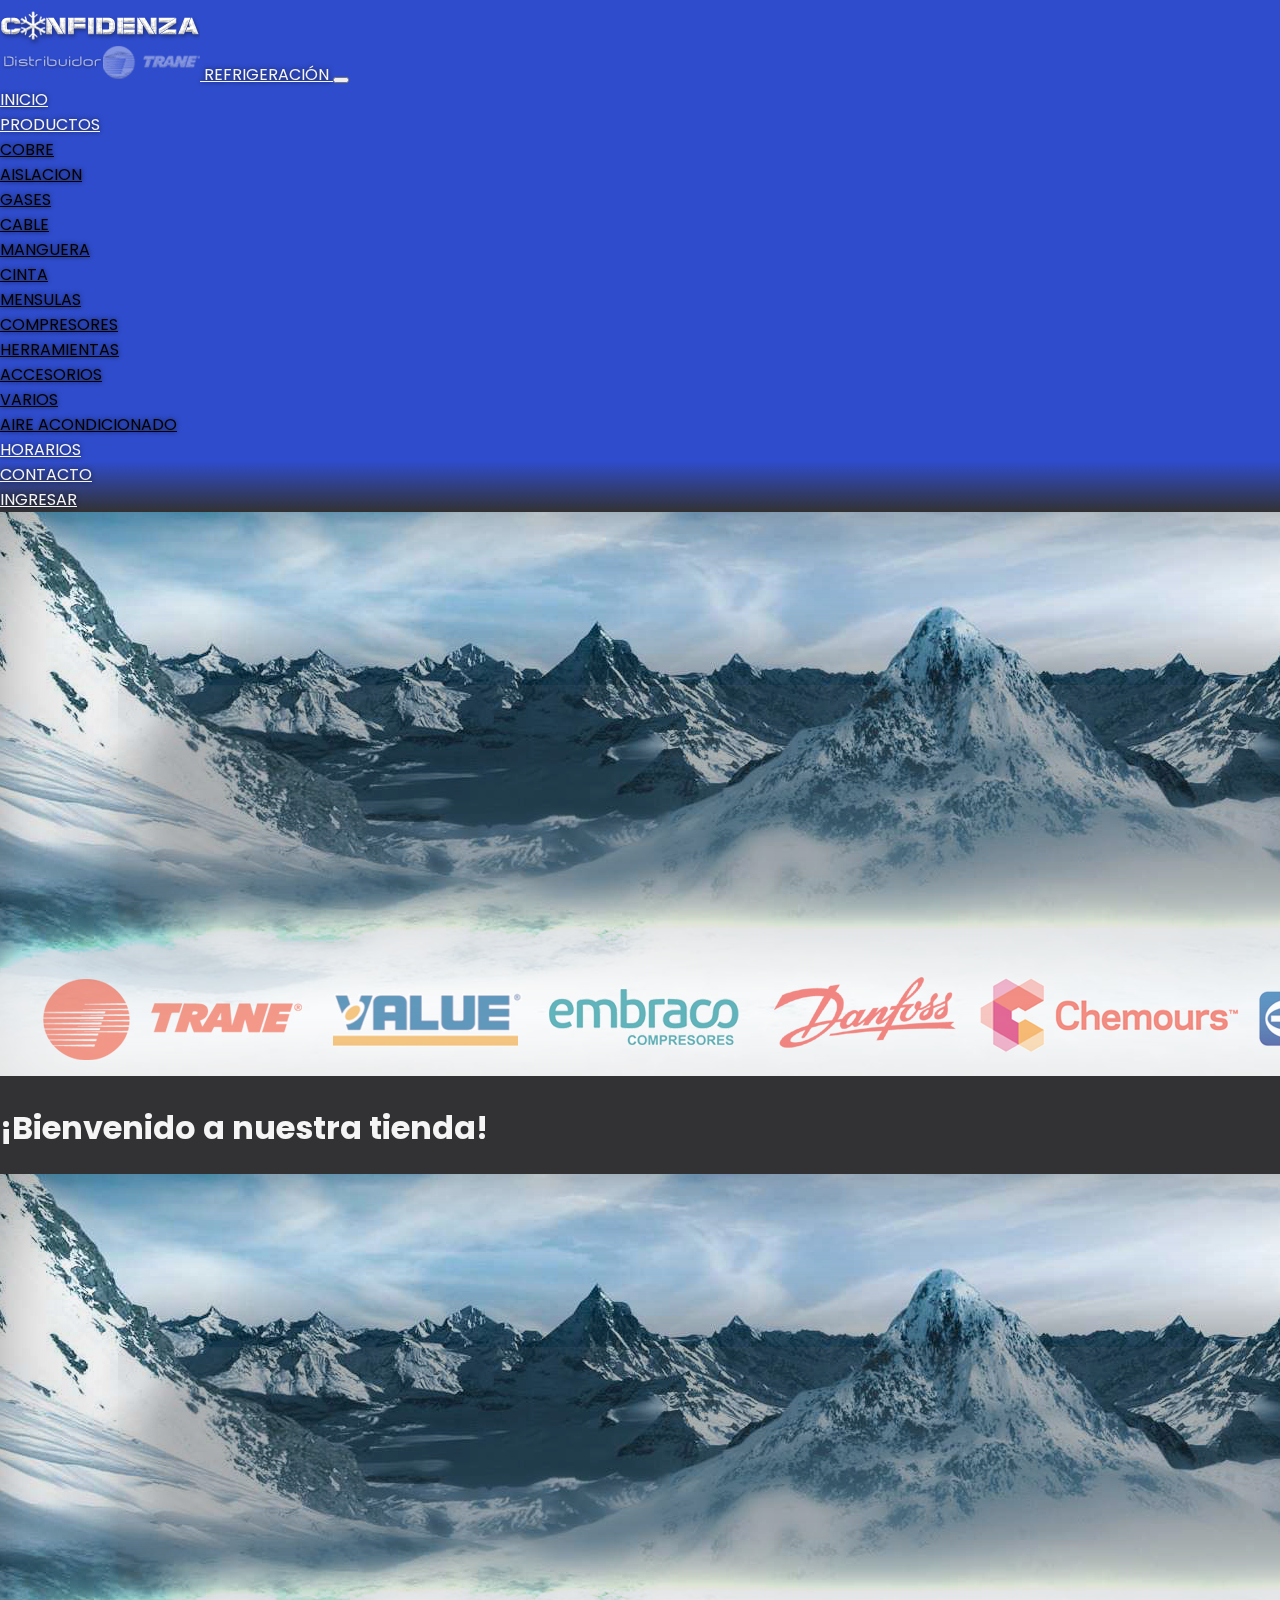
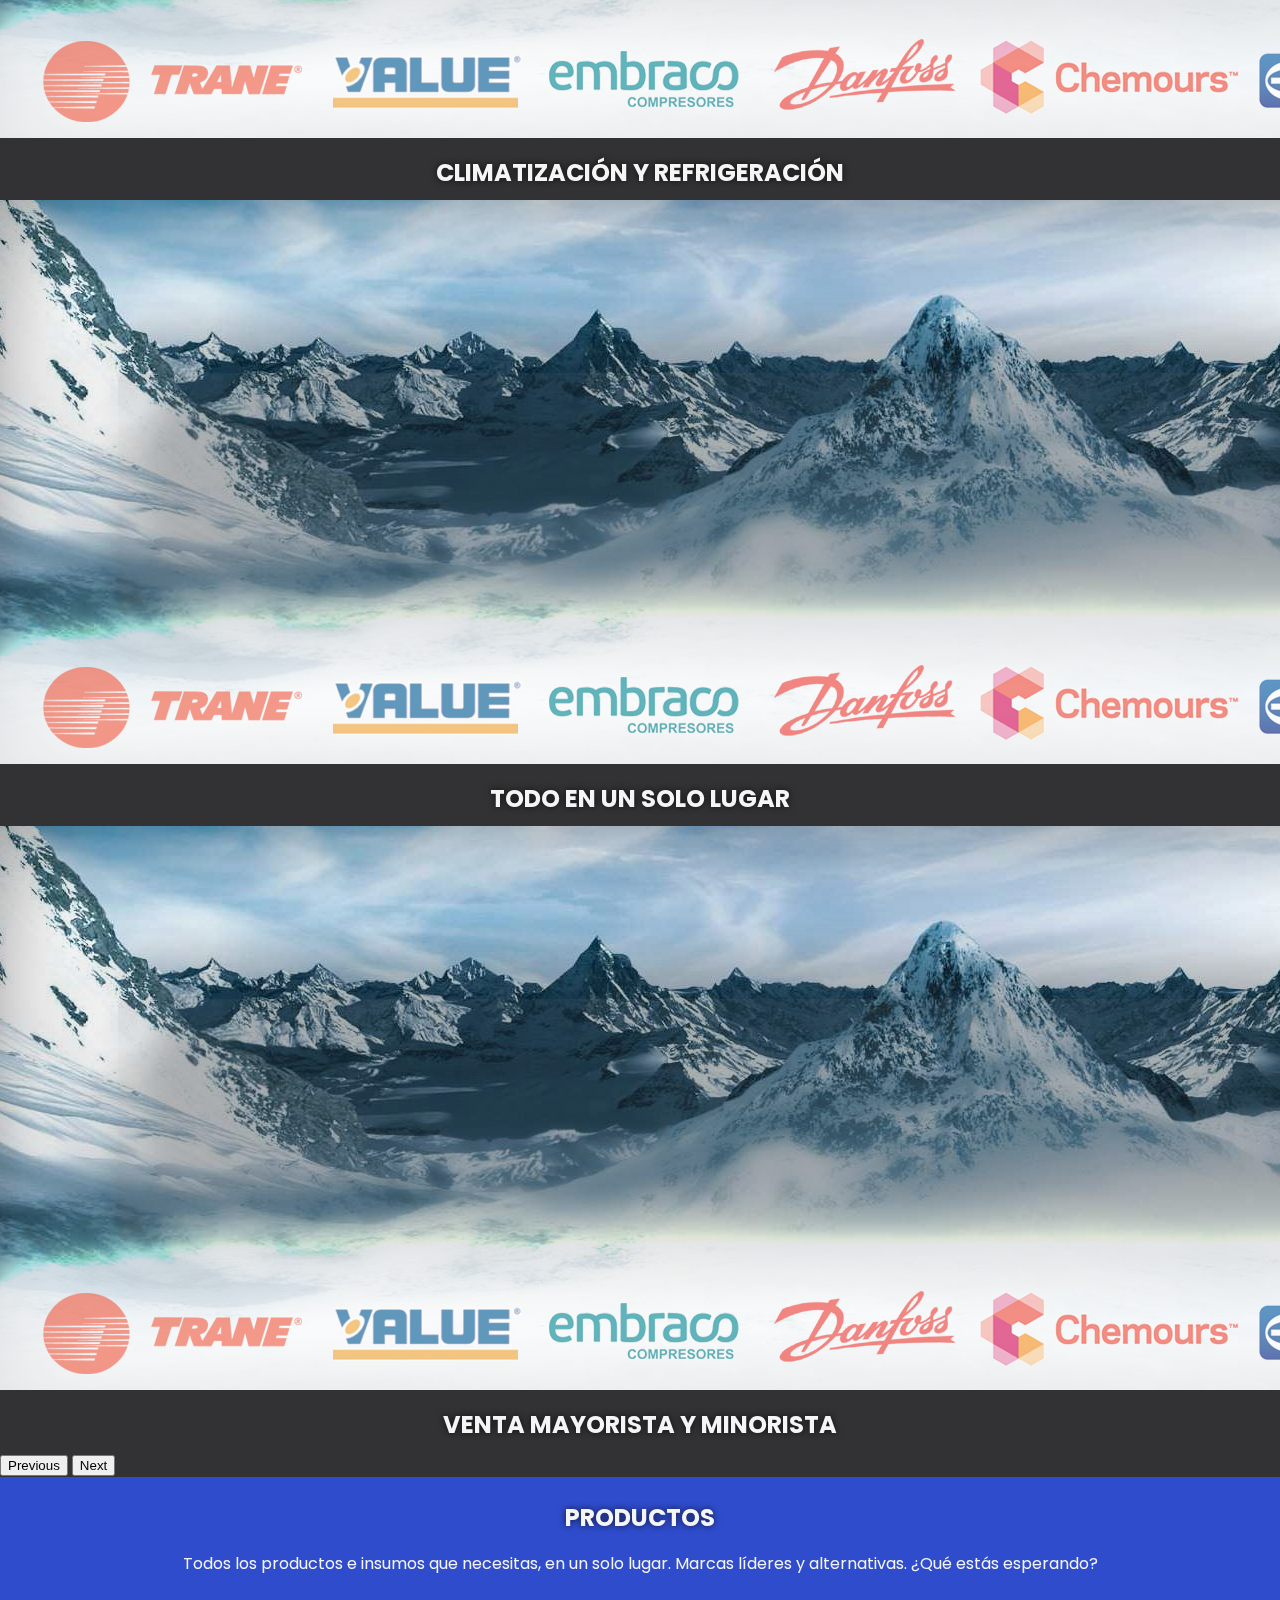
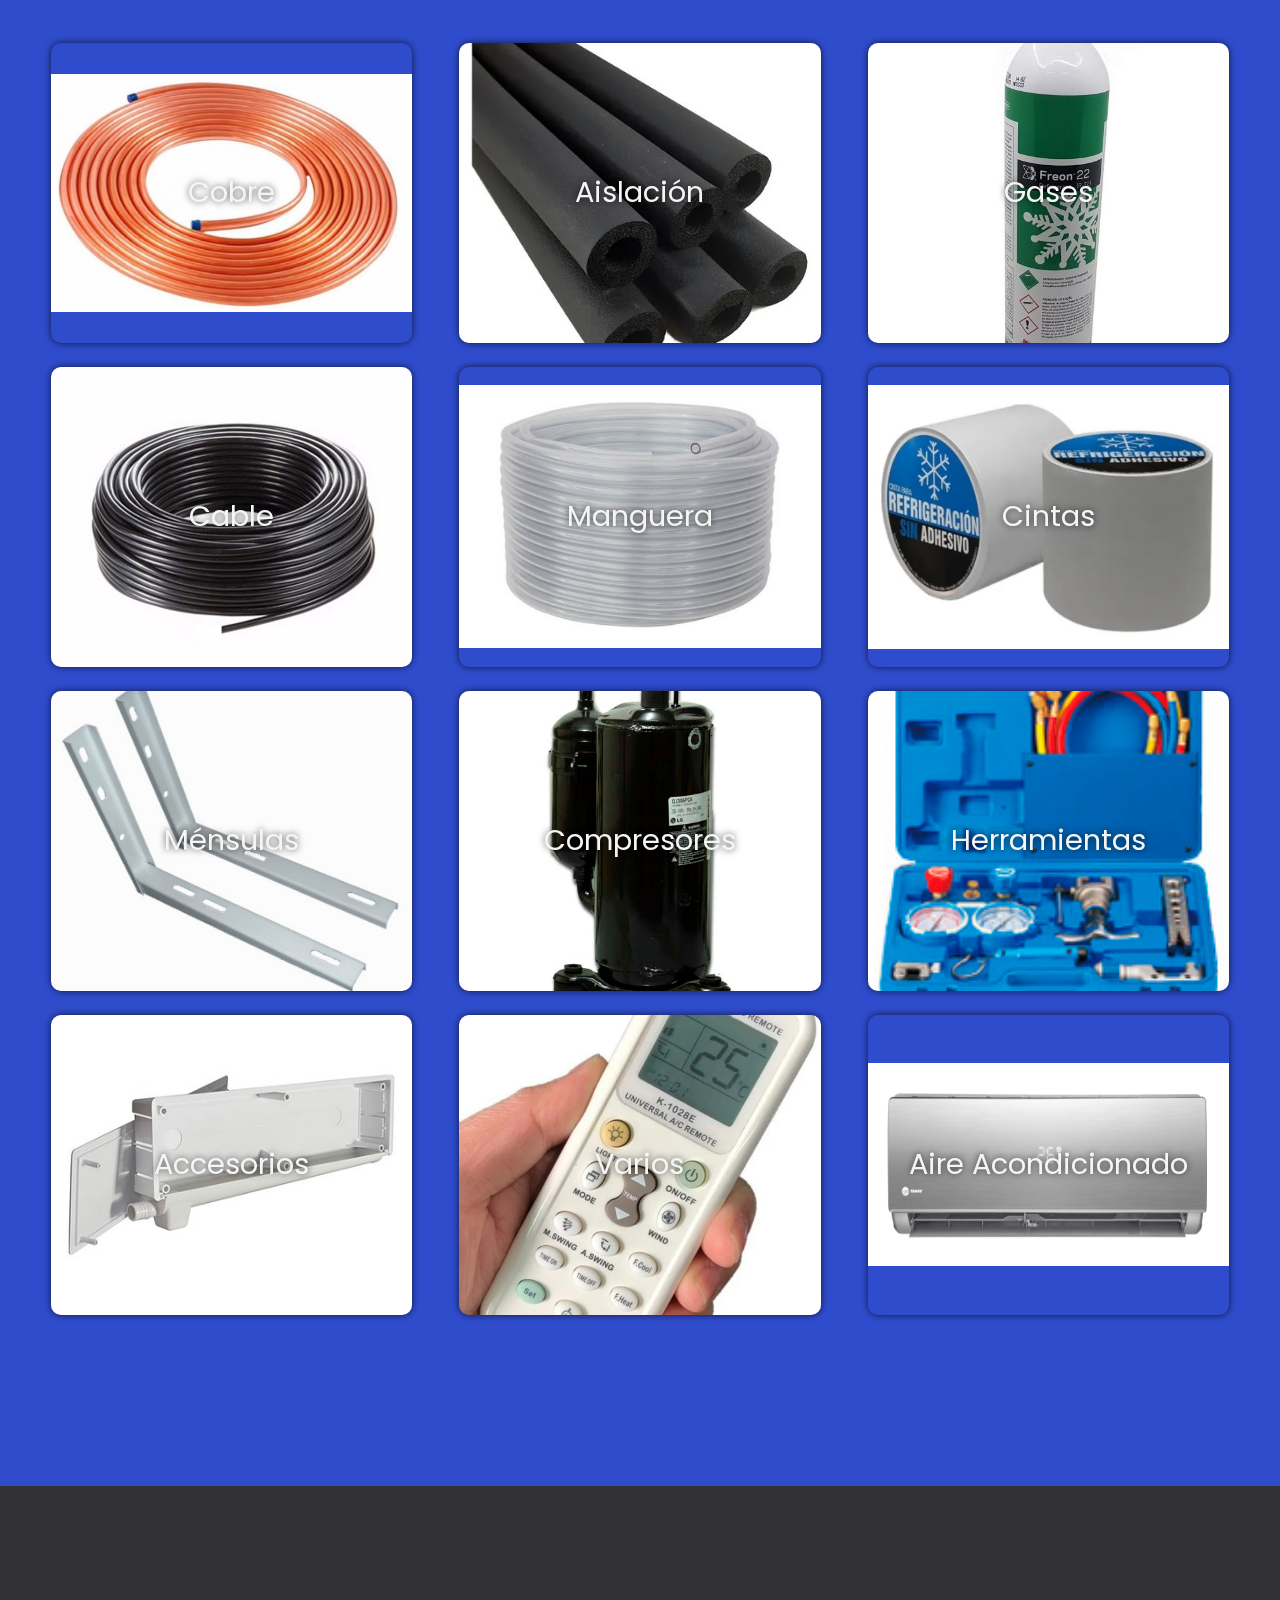
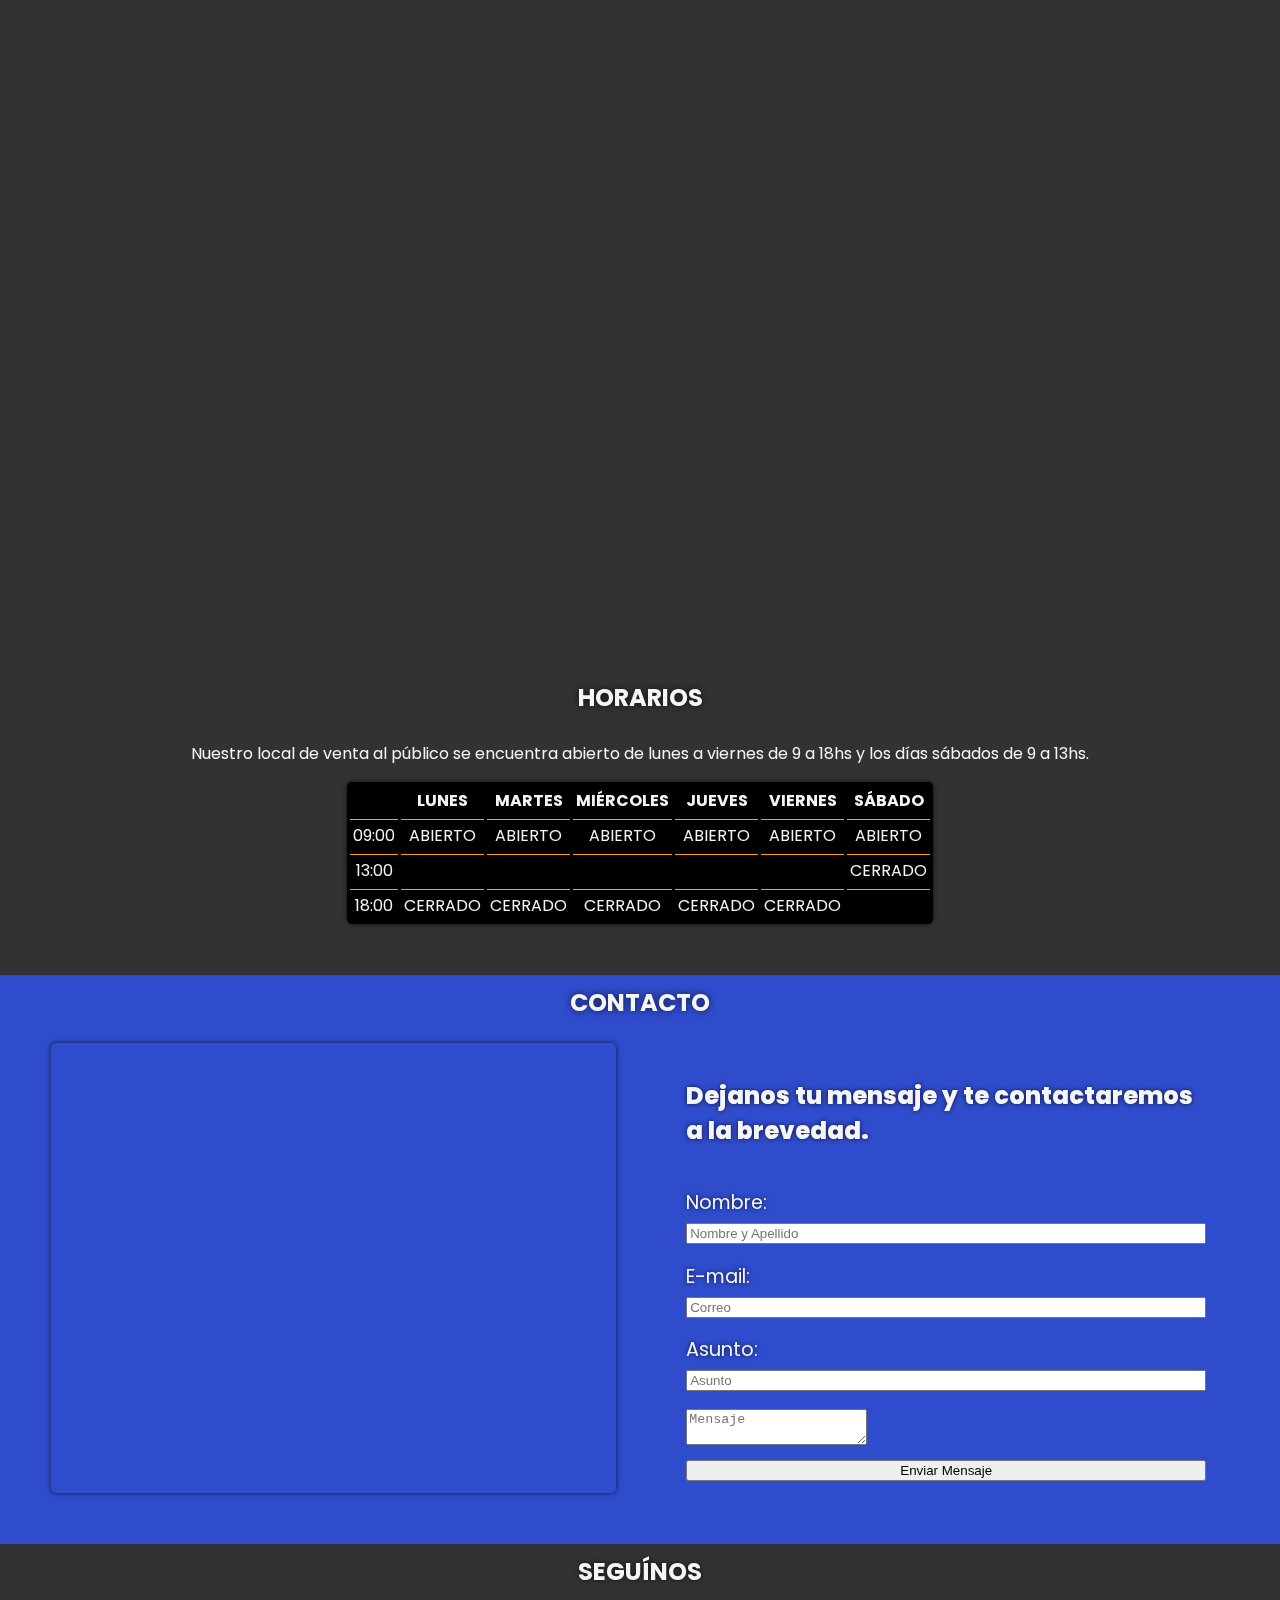
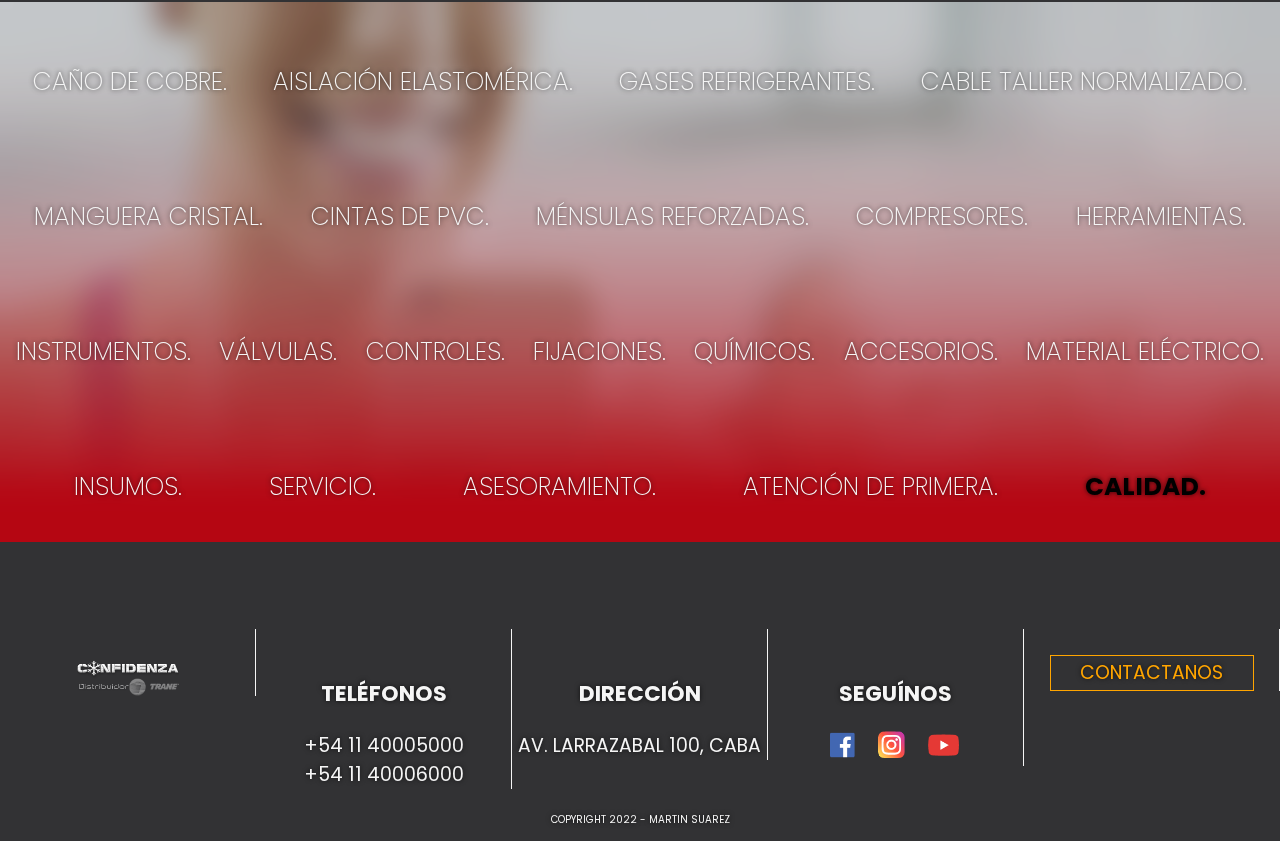
==== index.html @ 2b686ecb "Inicio de proyecto." ====
<!DOCTYPE html>
<html lang="es">
<head>
    <meta charset="UTF-8"/>
    <meta http-equiv="X-UA-Compatible" content="IE=edge"/>
    <meta name="viewport" content="width=device-width, initial-scale=1.0"/>
    <meta name="keywords" content="climatización, refrigeración, aire acondicionado, instalaciones, mantenimiento, venta de insumos, cobre"/>
    <meta name="description" content="Climatización y refrigeración. Todo en un solo lugar."/>
    <title>Confidenza SRL</title>
    <!--Link a Google Fonts-->
    <link rel="preconnect" href="https://fonts.googleapis.com">
    <link rel="preconnect" href="https://fonts.gstatic.com" crossorigin>
    <link href="https://fonts.googleapis.com/css2?family=Poppins:ital,wght@0,400;0,500;0,700;1,400;1,500;1,700&display=swap" rel="stylesheet">
    <!--Link de BootStrap-->
    <link href="https://cdn.jsdelivr.net/npm/bootstrap@5.2.0/dist/css/bootstrap.min.css" rel="stylesheet" integrity="sha384-gH2yIJqKdNHPEq0n4Mqa/HGKIhSkIHeL5AyhkYV8i59U5AR6csBvApHHNl/vI1Bx" crossorigin="anonymous">
    <!--Favicon-->
    <link rel="icon" href="assets/icons/favicon.ico">
    <!--Link de CSS-->
    <link rel="stylesheet" href="sass/style.css">
</head>
<body>
    <header class="header sticky-top">
        <nav class="navbar sticky-top navbar-expand-md">
            <div class="container-fluid">
                <a class="navbar-brand barra_logo" href="index.html">
                    <img src="assets/logo.png" alt="LogoConfidenza" title="Logo Confidenza" class="d-inline-block align-text-center"/> 
                    Refrigeración
                </a>
                <button class="navbar-toggler" type="button" data-bs-toggle="collapse" data-bs-target="#navbarSupportedContent" aria-controls="navbarSupportedContent" aria-expanded="false" aria-label="Toggle navigation">
                    <span class="navbar-toggler-icon"></span>
                </button>
                <div class="collapse navbar-collapse justify-content-end" id="navbarSupportedContent">
                    <ul class="navbar-nav">
                        <li class="nav-item">
                            <a class="nav-link" href="index.html">Inicio</a>
                        </li>
                        <li class="nav-item dropdown">
                            <a class="nav-link dropdown-toggle" href="#" role="button" data-bs-toggle="dropdown" aria-expanded="false">
                            Productos
                            </a>
                            <ul class="dropdown-menu">
                                <li><a class="dropdown-item anchor-link productos_menu" href="#productos__cobre">cobre</a></li>
                                <li><a class="dropdown-item anchor-link productos_menu" href="#productos__aislacion">aislacion</a></li>
                                <li><a class="dropdown-item anchor-link productos_menu" href="#productos__gases">gases</a></li>
                                <li><a class="dropdown-item anchor-link productos_menu" href="#productos__cable">cable</a></li>
                                <li><a class="dropdown-item anchor-link productos_menu" href="#productos__manguera">manguera</a></li>
                                <li><a class="dropdown-item anchor-link productos_menu" href="#productos__cinta">cinta</a></li>
                                <li><a class="dropdown-item anchor-link productos_menu" href="#productos__mensulas">mensulas</a></li>
                                <li><a class="dropdown-item anchor-link productos_menu" href="#productos__compresores">compresores</a></li>
                                <li><a class="dropdown-item anchor-link productos_menu" href="#productos__herramientas">herramientas</a></li>
                                <li><a class="dropdown-item anchor-link productos_menu" href="#productos__accesorios">accesorios</a></li>
                                <li><a class="dropdown-item anchor-link productos_menu" href="#productos__varios">varios</a></li>
                                <li><a class="dropdown-item anchor-link productos_menu" href="#productos__aireacondicionado">aire acondicionado</a></li>
                            </ul>
                        </li>
                        <li class="nav-item">
                            <a class="nav-link anchor-link" href="#horarios">Horarios</a>
                        </li>
                        <li class="nav-item">
                            <a class="nav-link anchor-link" href="#contacto">Contacto</a>
                        </li>
                        <li class="nav-item">
                            <a class="nav-link" href="ingresar.html">Ingresar</a>
                        </li>
                    </ul>
                </div>
            </div>
        </nav>
    </header>
    <main>
        <section class="slider">
            <div id="carouseltc" class="carousel slide" data-bs-ride="carousel" data-bs-interval="3000">
                <div class="carousel-inner">
                    <div class="carousel-item active">
                        <img src="assets/slider/slider1.png" class="d-block w-100" alt="Banner Marcas" title="Banner Marcas"/>
                        <div class="carousel-caption d-none d-md-block texto_slider">
                            <h1 class="fw-bolder text-uppercase">¡Bienvenido a nuestra tienda!</h1>
                        </div>
                    </div>
                    <div class="carousel-item">
                        <img src="assets/slider/slider2.png" class="d-block w-100" alt="Banner Marcas" title="Banner Marcas"/>
                        <div class="carousel-caption d-none d-md-block texto_slider">
                            <h2 class="fw-bolder text-uppercase">Climatización y Refrigeración</h2>
                        </div>
                    </div>
                    <div class="carousel-item">
                        <img src="assets/slider/slider3.png" class="d-block w-100" alt="Banner Marcas" title="Banner Marcas"/>
                        <div class="carousel-caption d-none d-md-block texto_slider">
                            <h2 class="fw-bolder text-uppercase">Todo en un solo lugar</h2>
                        </div>
                    </div>
                    <div class="carousel-item">
                        <img src="assets/slider/slider4.png" class="d-block w-100" alt="Banner Marcas" title="Banner Marcas"/>
                        <div class="carousel-caption d-none d-md-block texto_slider">
                            <h2 class="fw-bolder text-uppercase">Venta mayorista y minorista</h2>
                        </div>
                    </div>
                </div>
                <button class="carousel-control-prev" type="button" data-bs-target="#carouseltc" data-bs-slide="prev">
                    <span class="carousel-control-prev-icon" aria-hidden="true"></span>
                    <span class="visually-hidden">Previous</span>
                </button>
                <button class="carousel-control-next" type="button" data-bs-target="#carouseltc" data-bs-slide="next">
                    <span class="carousel-control-next-icon" aria-hidden="true"></span>
                    <span class="visually-hidden">Next</span>
                </button>
            </div>
        </section>
        <section id="productos" class="productos">
            <h2>Productos</h2>
            <p>Todos los productos e insumos que necesitas, en un solo lugar. Marcas líderes y alternativas. ¿Qué estás esperando?</p>
            <div class="productos__grid">
                <div id="productos__cobre" class="productos__cobre"><a href="error404.html"><span>Cobre</span></a></div>
                <div id="productos__aislacion" class="productos__aislacion"><a href="error404.html"><span>Aislación</span></a></div>
                <div id="productos__gases" class="productos__gases"><a href="error404.html"><span>Gases</span></a></div>
                <div id="productos__cable" class="productos__cable"><a href="error404.html"><span>Cable</span></a></div>
                <div id="productos__manguera" class="productos__manguera"><a href="error404.html"><span>Manguera</span></a></div>
                <div id="productos__cinta" class="productos__cinta"><a href="error404.html"><span>Cintas</span></a></div>
                <div id="productos__mensulas" class="productos__mensulas"><a href="error404.html"><span>Ménsulas</span></a></div>
                <div id="productos__compresores" class="productos__compresores"><a href="error404.html"><span>Compresores</span></a></div>
                <div id="productos__herramientas" class="productos__herramientas"><a href="error404.html"><span>Herramientas</span></a></div>
                <div id="productos__accesorios" class="productos__accesorios"><a href="error404.html"><span>Accesorios</span></a></div>
                <div id="productos__varios" class="productos__varios"><a href="error404.html"><span>Varios</span></a></div>
                <div id="productos__aireacondicionado" class="productos__aireacondicionado"><a href="error404.html"><span>Aire Acondicionado</span></a></div>
            </div>            
        </section>
        <section class="video">
            <div class="video__container">
                <iframe class="video__iframe" src="https://www.youtube.com/embed/yWMQRifpT9c" title="YouTube video player" frameborder="0" allow="accelerometer; autoplay; clipboard-write; encrypted-media; gyroscope; picture-in-picture; muted" allowfullscreen></iframe>
            </div>
        </section>
        <section id="horarios" class="horarios">
            <h2>Horarios</h2>
            <p>Nuestro local de venta al público se encuentra abierto de lunes a viernes de 9 a 18hs y los días sábados de 9 a 13hs.</p>
            <div class="table-responsive">
                <table class="table tabla table-dark table-hover" cellpadding="3" cellspacing="3">
                    <tr>
                        <th></th>
                        <th>Lunes</th>
                        <th>Martes</th>
                        <th>Miércoles</th>
                        <th>Jueves</th>
                        <th>Viernes</th>
                        <th>Sábado</th>
                    </tr>
                    <tr>
                        <td>09:00</td>
                        <td>abierto</td>
                        <td>abierto</td>
                        <td>abierto</td>
                        <td>abierto</td>
                        <td>abierto</td>
                        <td>abierto</td>
                    </tr>
                    <tr>
                        <td>13:00</td>
                        <td></td>
                        <td></td>
                        <td></td>
                        <td></td>
                        <td></td>
                        <td>cerrado</td>
                    </tr>
                    <tr>
                        <td>18:00</td>
                        <td>cerrado</td>
                        <td>cerrado</td>
                        <td>cerrado</td>
                        <td>cerrado</td>
                        <td>cerrado</td>
                        <td></td>
                    </tr>            
                </table>
            </div>
        </section>
        <section id="contacto" class="contacto">
            <h2 class="contacto__h2">Contacto</h2>
            <div class="contacto__grid">
                <div class="map__container">
                    <iframe class="map__iframe" src="https://www.google.com/maps/embed?pb=!1m18!1m12!1m3!1d2760.288862993387!2d-58.51729145700539!3d-34.64068023205634!2m3!1f0!2f0!3f0!3m2!1i1024!2i768!4f13.1!3m3!1m2!1s0x95bcc84eb3ba8753%3A0xf9afe94f8456e8a3!2sAv.%20Larraz%C3%A1bal%20100%2C%20C1408HEN%20CABA!5e0!3m2!1ses!2sar!4v1657219678007!5m2!1ses!2sar" style="border:0;" allowfullscreen="" loading="lazy" referrerpolicy="no-referrer-when-downgrade"></iframe>
                </div>
                <div class="form">
                    <form action="thank_you.html" target="_blank">
                        <p>Dejanos tu mensaje y te contactaremos a la brevedad.</p>
                        <div>
                            <label>
                                Nombre:
                                <input type="text" class="form-control" placeholder="Nombre y Apellido" name="nombre"/>
                            </label>
                        </div>
                        <div>
                            <label>
                                E-mail:
                                <input type="email" class="form-control" placeholder="Correo" name="email" required/>
                            </label>
                        </div>
                        <div>
                            <label>
                                Asunto:
                                <input type="text" class="form-control" placeholder="Asunto" name="asunto"/>
                            </label>
                        </div>
                        <div>
                            <textarea class="form-control" placeholder="Mensaje" name="mensaje" required></textarea>
                        </div>
                        <div>
                            <input type="submit" class="form-control" value="Enviar Mensaje"/> 
                        </div>
                    </form>
                </div>
            </div>
        </section>
        <section class="motivacion">
            <h2>Seguínos</h2>
            <div class="cont_motivacion">
                <div class="frases">
                    <p>Caño de Cobre.</p>
                    <p>Aislación elastomérica.</p>
                    <p>Gases Refrigerantes.</p>
                    <p>Cable taller normalizado.</p>
                    <p>Manguera cristal.</p>
                    <p>Cintas de PVC.</p>
                    <p>Ménsulas reforzadas.</p>
                    <p>Compresores.</p>
                    <p>Herramientas.</p>
                    <p>Instrumentos.</p>
                    <p>Válvulas.</p>
                    <p>Controles.</p>
                    <p>Fijaciones.</p>
                    <p>Químicos.</p>
                    <p>Accesorios.</p>
                    <p>Material eléctrico.</p>
                    <p>Insumos.</p>
                    <p>Servicio.</p>
                    <p>Asesoramiento.</p>
                    <p>Atención de primera.</p>
                    <p class="calidad">Calidad.</p>
                </div>
                <div>
                    <img src="assets/redes.png" alt="Redes" title="Banner Redes"/>
                </div>
            </div>
        </section>
    </main>
    <footer class="footer">
        <div class="footer__items">
            <div class="footer__logo">
                <img src="assets/logo.png" alt="TeraClub" title="TeraClub"/>
            </div>
            <div>
                <h3>Teléfonos</h3>
                <a href="tel:1140005000">+54 11 40005000</a>
                <a href="tel:1140006000">+54 11 40006000</a>
            </div>    
            <div>
                <h3>Dirección</h3>
                <p>Av. Larrazabal 100, CABA
                </p>
            </div>    
            <div>
                <h3>Seguínos</h3>
                <ul>
                    <li><a href="https://facebook.com" target="_blank"><img src="assets/redes/facebook.png" alt="Facebook" title="Facebook"/></a></li>
                    <li><a href="https://instagram.com" target="_blank"><img src="assets/redes/instagram.png" alt="Instagram" title="Instagram"/></a></li>
                    <li><a href="https://youtube.com" target="_blank"><img src="assets/redes/youtube.png" alt="YouTube" title="Youtube"/></a></li>
                </ul>
            </div>
            <div>
                <a class="socio" href="#contacto">CONTACTANOS</a>
            </div>
        </div>
        <small> Copyright 2022 - Martin Suarez</small>
    </footer>
    <!-- JavaScript Bundle with Popper -->
    <script src="https://cdn.jsdelivr.net/npm/bootstrap@5.2.0/dist/js/bootstrap.bundle.min.js" integrity="sha384-A3rJD856KowSb7dwlZdYEkO39Gagi7vIsF0jrRAoQmDKKtQBHUuLZ9AsSv4jD4Xa" crossorigin="anonymous"></script>
    <script src="scripts/navbar-collapse.js"></script>
    <script src="scripts/main.js"></script>
</body>
</html>
---- sass/style.css ----
html {
  padding: 0;
  margin: 0; }

body {
  padding: 0;
  margin: 0;
  font-family: "Poppins", sans-serif;
  background-color: #323234;
  color: whitesmoke; }

* {
  box-sizing: border-box; }

ul {
  margin: 0;
  padding: 0;
  list-style: none; }

h2 {
  text-transform: uppercase;
  text-align: center;
  margin: 10px auto;
  padding: 20px auto;
  text-shadow: 0 0 7px rgba(0, 0, 0, 0.7); }

::-webkit-scrollbar {
  background-color: lightgrey;
  border-radius: 10px;
  box-shadow: 0 0 5px rgba(0, 0, 0, 0.7); }

::-webkit-scrollbar-thumb {
  background-color: #787878;
  border-radius: 10px;
  box-shadow: 0 0 5px rgba(0, 0, 0, 0.7); }

.header__logo {
  width: 100px;
  display: flex;
  justify-content: center; }
  .header__logo img {
    width: 100%;
    margin: auto; }

.header h1 {
  text-transform: uppercase;
  text-align: center;
  display: flex;
  font-size: xx-large;
  padding: 0 5px;
  margin: 0 1px; }

.navbar {
  background-image: linear-gradient(to bottom, #2f4ccc 90%, transparent 100%);
  text-decoration: none;
  text-transform: uppercase;
  font-size: medium;
  transition-property: color;
  transition-duration: 0.5s;
  transition-timing-function: ease-in-out;
  transition-delay: 0s;
  text-shadow: 0 0 5px rgba(0, 0, 0, 0.7); }
  .navbar div li a {
    color: whitesmoke; }
    .navbar div li a:hover {
      color: orange;
      text-decoration: underline;
      text-transform: uppercase;
      font-size: medium; }

.productos_menu {
  color: black !important; }

.barra_logo {
  color: whitesmoke; }

.texto_slider {
  bottom: 45%; }

.productos {
  background-color: #2f4ccc;
  padding-top: 1%;
  padding-bottom: 40%;
  width: 100%;
  margin-bottom: 5%; }
  .productos p {
    text-align: center; }
  @media (min-width: 481px) {
    .productos {
      padding-bottom: 15%; } }
  @media (min-width: 768px) {
    .productos {
      padding-bottom: 5; } }

.productos__grid {
  width: 100%;
  margin: auto;
  padding: 4%;
  display: grid;
  grid-row-gap: 1%;
  grid-column-gap: 4%;
  grid-template-columns: 1fr;
  grid-template-rows: repeat(12, 100px);
  grid-template-areas: "cobre" "aislacion" "gases" "cable" "manguera" "cinta" "mensulas" "compresores" "herramientas" "accesorios" "varios" "aireacondicionado"; }
  .productos__grid > div {
    display: flex;
    justify-content: center;
    align-items: inherit; }
  .productos__grid a {
    color: whitesmoke;
    font-size: 1.8em;
    text-decoration: none;
    width: 100%;
    display: flex;
    justify-content: center;
    align-items: center;
    background-repeat: no-repeat;
    background-size: cover;
    background-position: center;
    border-radius: 10px;
    box-shadow: 0 0 7px rgba(0, 0, 0, 0.7); }
    .productos__grid a:hover {
      opacity: 0.5;
      transform: scale(1.1); }
    .productos__grid a span {
      text-shadow: 0 0 7px rgba(0, 0, 0, 0.7); }
      .productos__grid a span:hover {
        transform: scale(1.3); }
  @media (min-width: 481px) {
    .productos__grid {
      grid-template-columns: 1fr 1fr;
      grid-template-rows: repeat(6, 300px);
      grid-template-areas: "cobre aislacion" "gases cable" "manguera cinta" "mensulas compresores" "herramientas accesorios" "varios aireacondicionado"; } }
  @media (min-width: 768px) {
    .productos__grid {
      grid-row-gap: 2%;
      grid-template-columns: 1fr 1fr 1fr;
      grid-template-rows: repeat(4, 300px);
      grid-template-areas: "cobre aislacion gases" "cable manguera cinta" "mensulas compresores herramientas" "accesorios varios aireacondicionado"; } }

.productos__cobre {
  grid-area: cobre; }
  .productos__cobre a {
    background-image: url("../assets/productos/01-cobre.jpg");
    background-size: 100% auto; }

.productos__aislacion {
  grid-area: aislacion; }
  .productos__aislacion a {
    background-image: url("../assets/productos/02-aislacion.jpg");
    background-size: 100% auto; }

.productos__gases {
  grid-area: gases; }
  .productos__gases a {
    background-image: url("../assets/productos/03-gases.jpg");
    background-size: 100% auto; }

.productos__cable {
  grid-area: cable; }
  .productos__cable a {
    background-image: url("../assets/productos/04-cable.jpg");
    background-size: 100% auto; }

.productos__manguera {
  grid-area: manguera; }
  .productos__manguera a {
    background-image: url("../assets/productos/05-manguera.jpg");
    background-size: 100% auto; }

.productos__cinta {
  grid-area: cinta; }
  .productos__cinta a {
    background-image: url("../assets/productos/06-cinta.jpg");
    background-size: 100% auto; }

.productos__mensulas {
  grid-area: mensulas; }
  .productos__mensulas a {
    background-image: url("../assets/productos/07-mensulas.jpg");
    background-size: 100% auto; }

.productos__compresores {
  grid-area: compresores; }
  .productos__compresores a {
    background-image: url("../assets/productos/08-compresores.jpg");
    background-size: 100% auto; }

.productos__herramientas {
  grid-area: herramientas; }
  .productos__herramientas a {
    background-image: url("../assets/productos/09-herramientas.jpg");
    background-size: 100% auto; }

.productos__accesorios {
  grid-area: accesorios; }
  .productos__accesorios a {
    background-image: url("../assets/productos/10-accesorios.jpg");
    background-size: 100% auto; }

.productos__varios {
  grid-area: varios; }
  .productos__varios a {
    background-image: url("../assets/productos/11-varios.jpg");
    background-size: 100% auto; }

.productos__aireacondicionado {
  grid-area: aireacondicionado; }
  .productos__aireacondicionado a {
    background-image: url("../assets/productos/12-aireacondicionado.jpg");
    background-size: 100% auto; }

.video__container {
  position: relative;
  overflow: hidden;
  padding-top: 56.25%; }

.video__iframe {
  position: absolute;
  top: 0;
  left: 0;
  width: 100%;
  height: 100%;
  border: 0; }

.horarios {
  display: flex;
  flex-flow: column nowrap;
  justify-content: center;
  align-content: space-around; }
  .horarios p {
    text-align: center;
    text-transform: none; }
  .horarios div {
    display: flex;
    justify-content: flex-start;
    align-content: center;
    padding-bottom: 4%; }
  .horarios .tabla {
    background-color: black;
    text-transform: uppercase;
    text-align: center;
    margin: auto;
    max-width: 75%;
    box-shadow: 0 0 5px rgba(0, 0, 0, 0.7);
    border-radius: 5px; }

.tabla tr td {
  border-top: 1px;
  border-color: orange;
  border-style: solid;
  border-left: none;
  border-right: none;
  border-bottom: none; }

.contacto__grid {
  width: 100%;
  margin: auto;
  padding: 1% 4% 4% 4%;
  background-color: #2f4ccc;
  display: grid;
  grid-row-gap: 1%;
  grid-column-gap: 4%;
  grid-template-columns: 1fr 1fr;
  grid-template-rows: 1fr 1fr;
  grid-template-areas: "mapa mapa" "formulario formulario"; }
  @media (min-width: 768px) {
    .contacto__grid {
      grid-row-gap: 4%;
      grid-template-areas: "mapa formulario" "mapa formulario"; } }

.map__container {
  grid-area: mapa;
  position: relative;
  overflow: hidden;
  padding-top: 75%;
  box-shadow: 0 0 5px rgba(0, 0, 0, 0.7);
  border-radius: 5px; }

.form {
  grid-area: formulario;
  display: flex;
  padding: 2% 4%;
  justify-content: center;
  align-items: center;
  flex-direction: column;
  text-shadow: 0 0 5px rgba(0, 0, 0, 0.7); }
  .form label {
    width: 100%; }
  .form div {
    display: flex;
    flex-direction: row;
    flex-wrap: nowrap;
    justify-content: flex-start;
    align-items: center;
    align-content: space-around;
    padding-top: 3%;
    font-size: larger; }
  .form input {
    display: inline-block;
    width: 100%; }
  .form p {
    font-weight: 800;
    font-size: x-large; }

.contacto {
  background-color: #2f4ccc;
  display: flex;
  justify-content: space-evenly;
  flex-direction: column;
  flex-wrap: nowrap; }

.map__iframe {
  position: absolute;
  top: 0;
  left: 0;
  width: 100%;
  height: 100%;
  border: 0; }

.motivacion {
  background-color: #323234;
  margin: auto;
  position: relative; }
  .motivacion h2 {
    z-index: 1;
    position: inherit;
    margin-bottom: 1%;
    text-shadow: 0 0 5px rgba(0, 0, 0, 0.7); }

.cont_motivacion {
  position: relative;
  overflow: hidden;
  padding-top: 56.25%; }
  .cont_motivacion div img {
    position: absolute;
    top: 0;
    left: 0;
    width: 100%;
    height: 75%;
    border: 0; }

.frases {
  text-transform: uppercase;
  position: absolute;
  top: 0;
  left: 0;
  font-size: calc(0.5rem + 1vw);
  font-weight: 200;
  backdrop-filter: blur(14px) brightness(80%);
  display: flex;
  flex-direction: row;
  flex-wrap: wrap;
  justify-content: space-evenly;
  align-items: center;
  height: 75%;
  text-shadow: 0 0 5px rgba(0, 0, 0, 0.7);
  z-index: 1; }
  .frases p {
    padding: 0 1%;
    margin-bottom: 0rem; }
  .frases .calidad {
    color: black;
    font-weight: bold; }
  @media (min-width: 481px) {
    .frases {
      font-size: calc(0.65rem + 1vw); } }
  @media (min-width: 768px) {
    .frases {
      font-size: calc(0.75rem + 1vw); } }

.footer {
  background-color: #323234;
  text-transform: uppercase;
  display: flex;
  flex-flow: column nowrap;
  font-size: 12px;
  align-items: center;
  position: relative;
  bottom: 0;
  margin-top: -8%;
  text-shadow: 0 0 5px rgba(0, 0, 0, 0.7); }
  .footer h3 {
    font-size: calc(0.75em + 1vw); }
  .footer small {
    display: flex;
    margin: 1% 1%; }

.footer__items {
  display: flex;
  flex-flow: column nowrap;
  justify-content: space-around;
  align-items: flex-start;
  width: 100%;
  flex: auto;
  margin: 5px auto;
  text-align: center;
  text-shadow: 0 0 5px rgba(0, 0, 0, 0.7); }
  .footer__items div {
    width: 100%;
    display: flex;
    flex-flow: column nowrap;
    justify-content: center;
    align-content: center;
    border-top: 1px solid whitesmoke;
    flex: auto;
    margin: 5px auto;
    text-align: center;
    padding-top: 2%; }
    .footer__items div ul li img {
      width: 55%; }
  .footer__items ul {
    display: flex;
    flex-flow: row nowrap;
    justify-content: center;
    align-items: center; }
  .footer__items a {
    color: whitesmoke;
    text-decoration: none;
    font-size: calc(0.5em + 1vw);
    margin: auto; }
  .footer__items p {
    color: whitesmoke;
    text-decoration: none;
    font-size: calc(0.5em + 1vw);
    margin: auto; }
  .footer__items .socio {
    border: 1px solid orange;
    padding: 1% 1%;
    margin: 0 10%;
    color: orange; }
  @media (min-width: 481px) {
    .footer__items {
      flex-flow: row nowrap; }
      .footer__items div {
        border-top: none;
        border-right: 1px solid whitesmoke; } }

.footer__logo img {
  width: 30%;
  margin: auto; }

@media (min-width: 481px) {
  .footer__logo img {
    width: 40%; } }

.portal {
  display: flex;
  flex-flow: column nowrap;
  justify-content: space-evenly;
  align-content: flex-start;
  text-shadow: 0 0 5px rgba(0, 0, 0, 0.7); }
  .portal .bienvenido {
    padding: 3%;
    text-transform: uppercase;
    border: 1px solid orange;
    border-radius: 5px; }
  .portal .row {
    margin-top: 1%;
    padding-top: 1%; }
  .portal .ingreso__form {
    margin-top: 2%; }
  .portal h2 {
    text-decoration: underline;
    margin: 0 0 5% 0;
    padding: 2% 0;
    display: flex;
    flex-wrap: wrap;
    justify-content: center; }
  @media (min-width: 481px) {
    .portal {
      margin: auto;
      width: 100%; } }
  @media (min-width: 768px) {
    .portal {
      margin: auto;
      width: 100%;
      font-size: larger; } }

.portal__items {
  grid-area: items;
  display: flex;
  flex-flow: column nowrap;
  justify-content: flex-start;
  align-content: flex-start;
  flex: 1; }

.ingreso__items ul li {
  display: flex;
  font-style: italic;
  font-size: large;
  padding-left: 2%;
  justify-content: flex-start; }

.ingreso__items h3 {
  font-size: x-large; }

.ingreso__form input {
  display: flex;
  color: whitesmoke;
  font-size: medium;
  font-family: "Poppins", sans-serif;
  font-weight: inherit;
  text-transform: inherit;
  background-color: orange; }

.thank_you,
.error {
  padding-left: 2%; }

/*# sourceMappingURL=style.css.map */
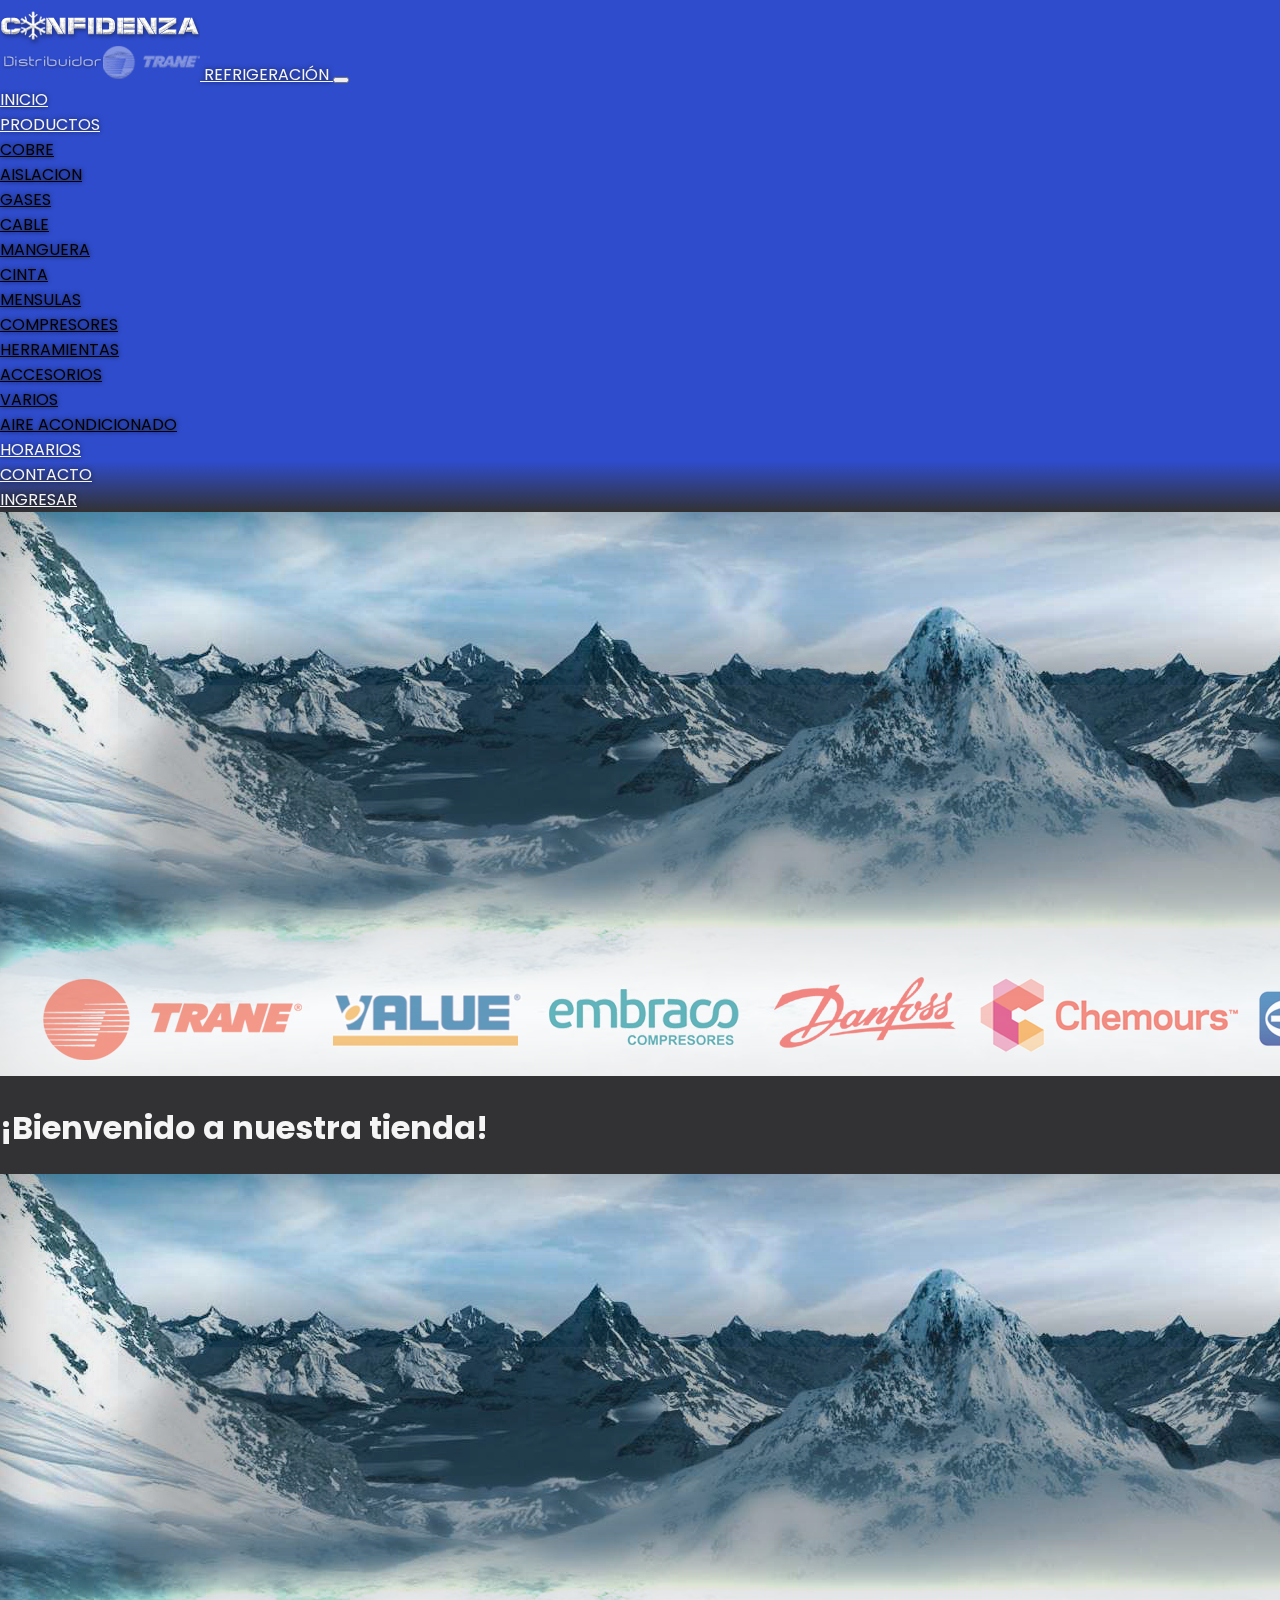
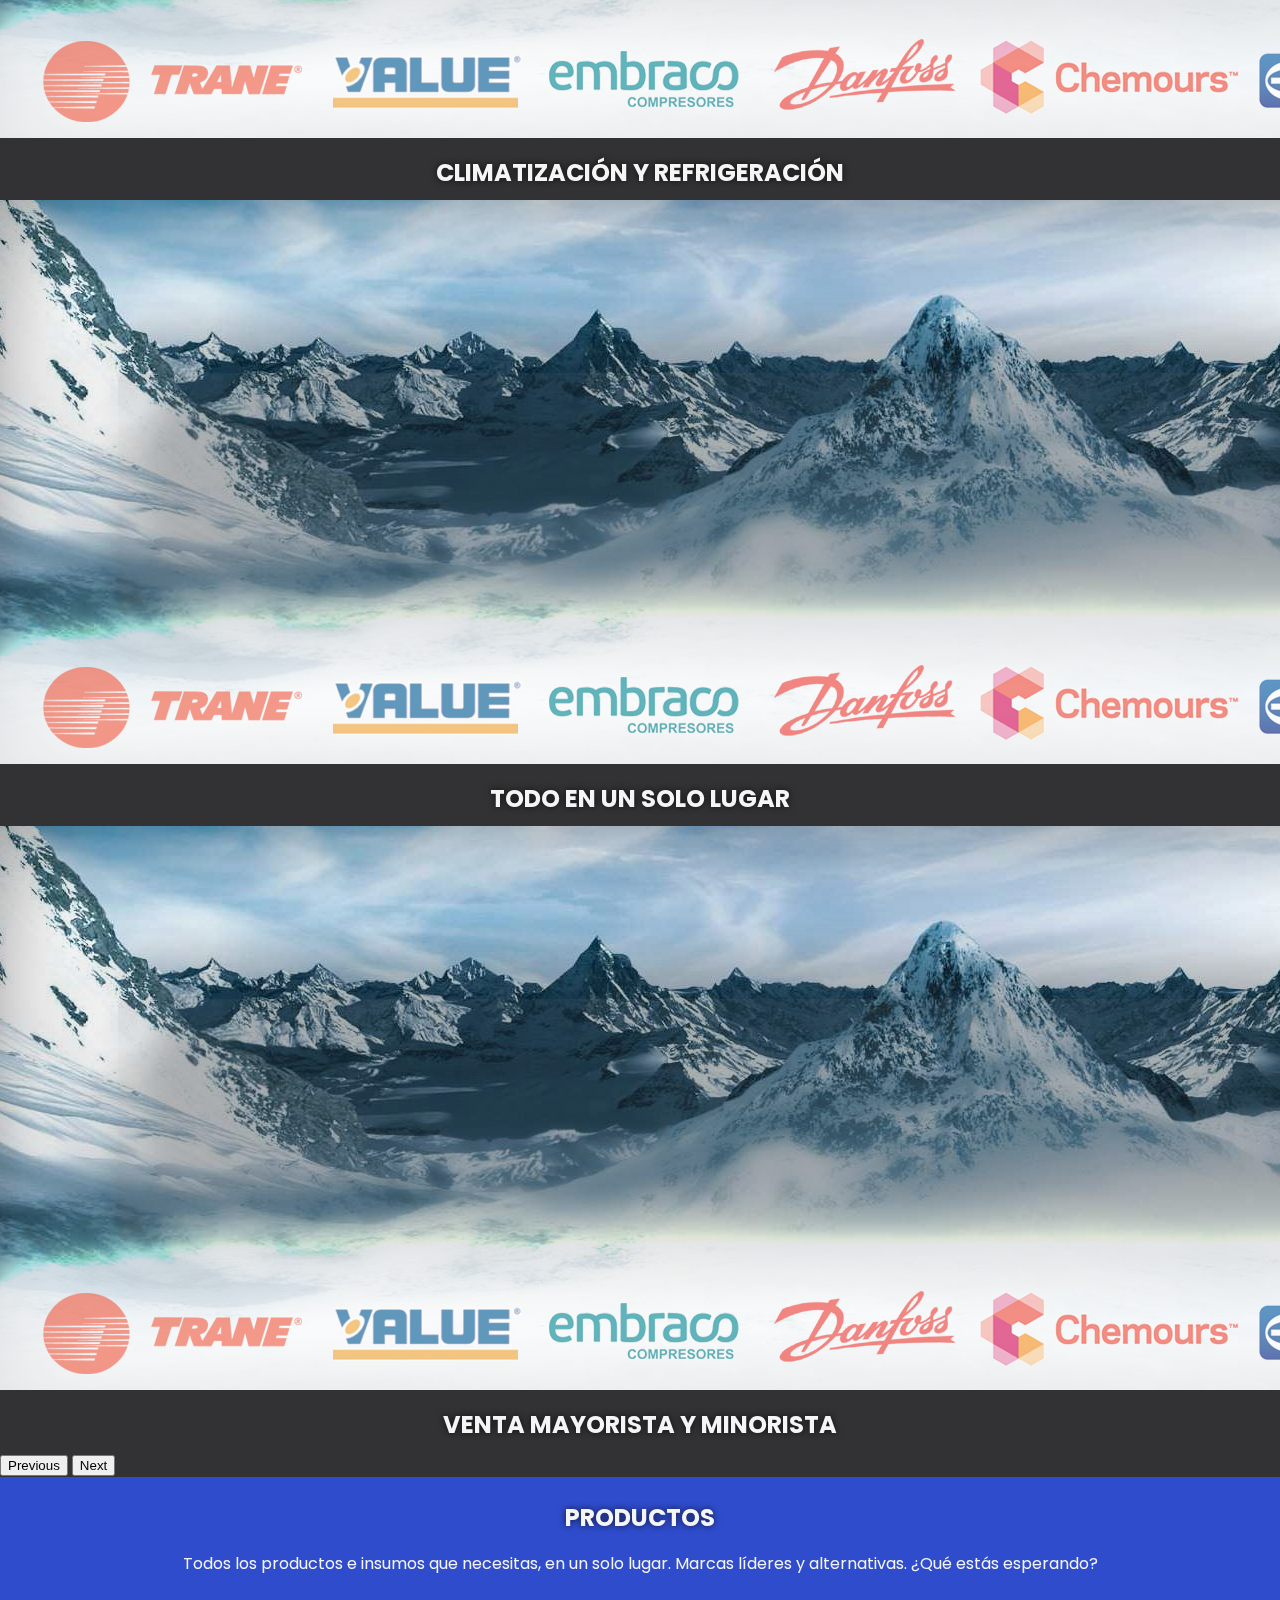
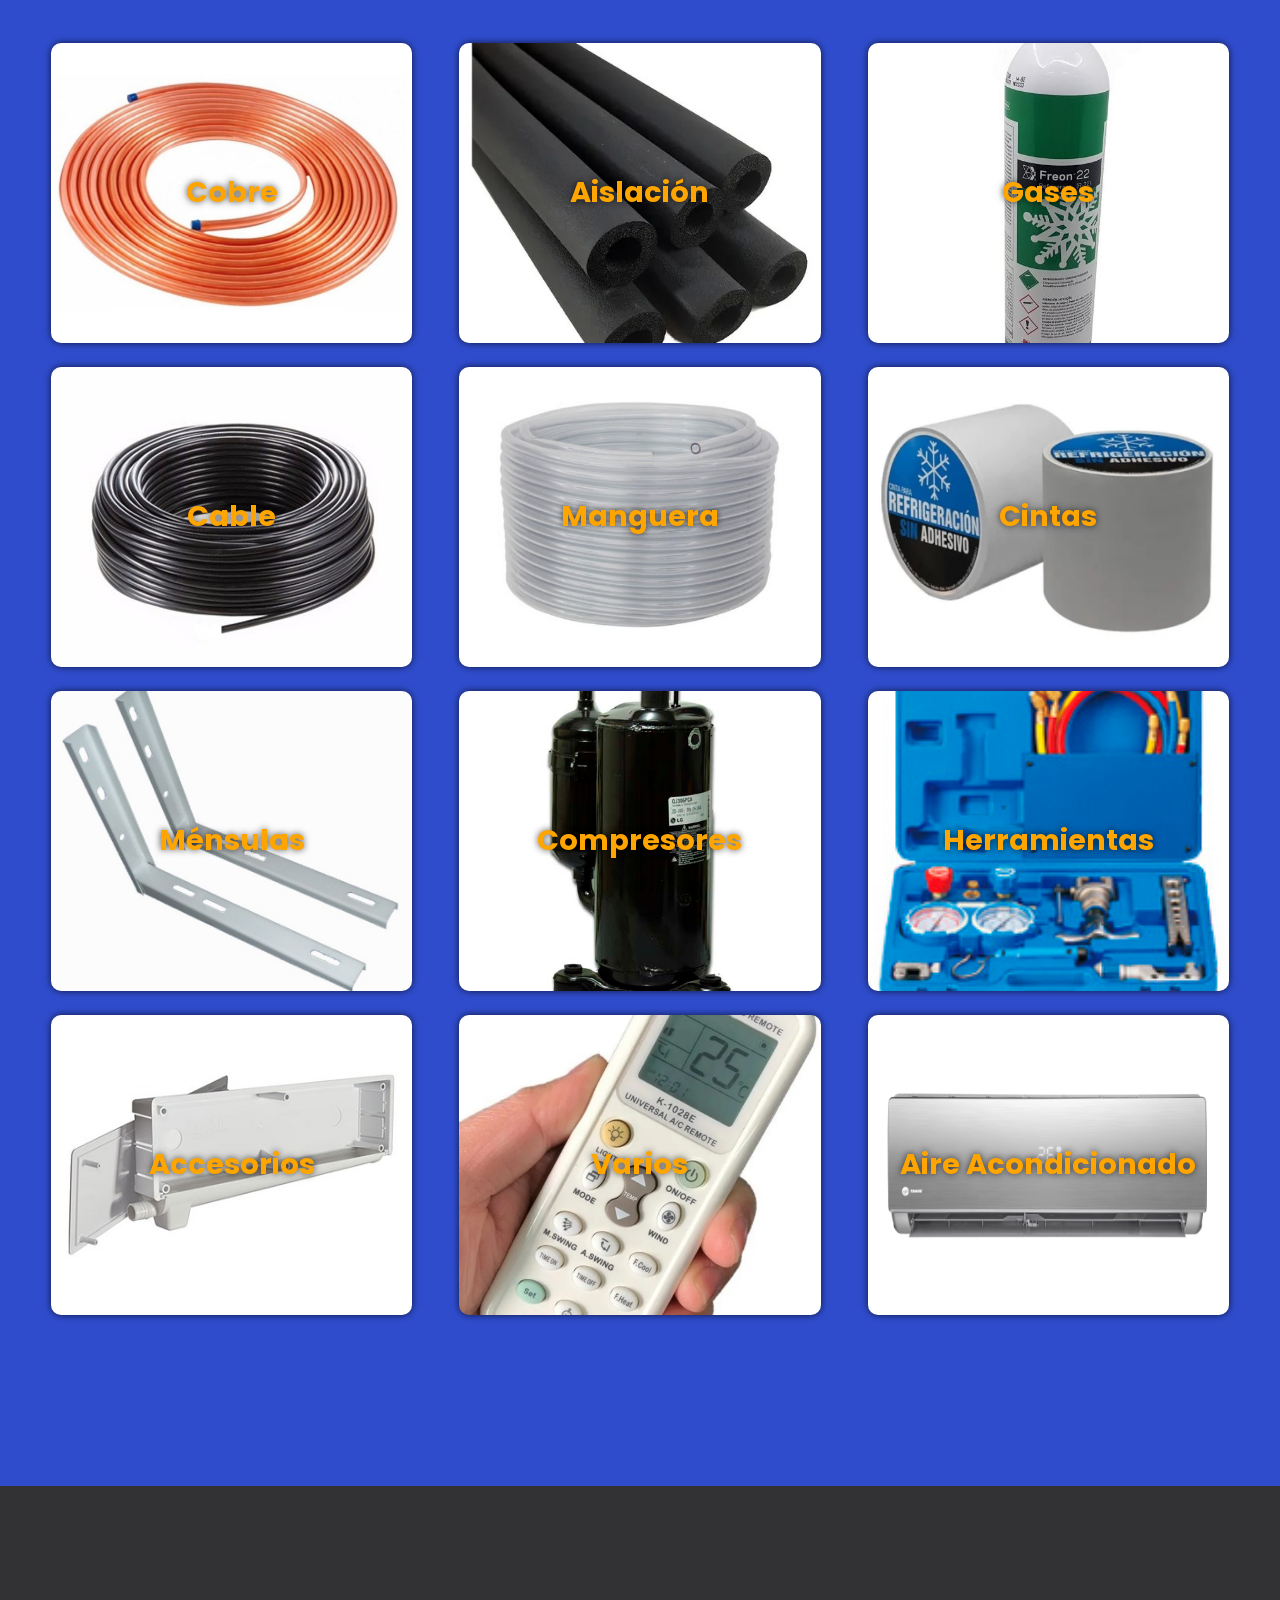
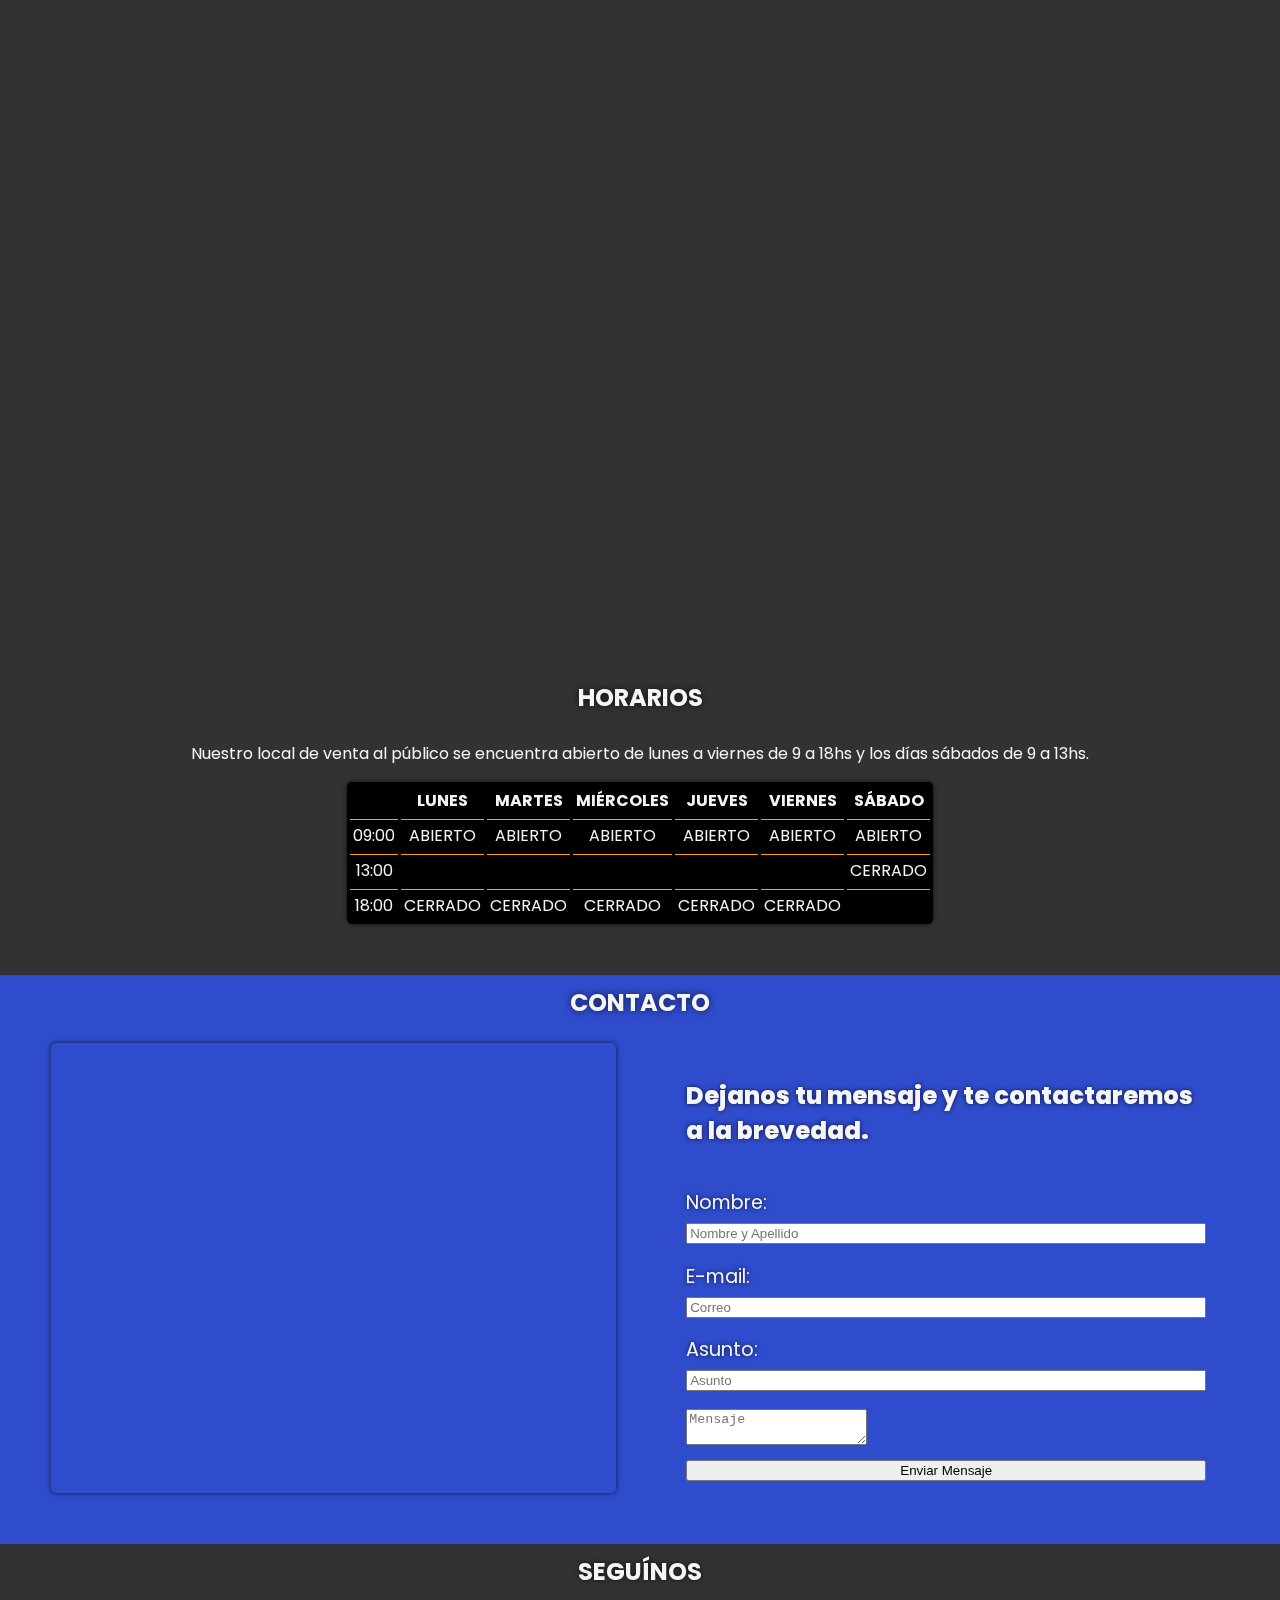
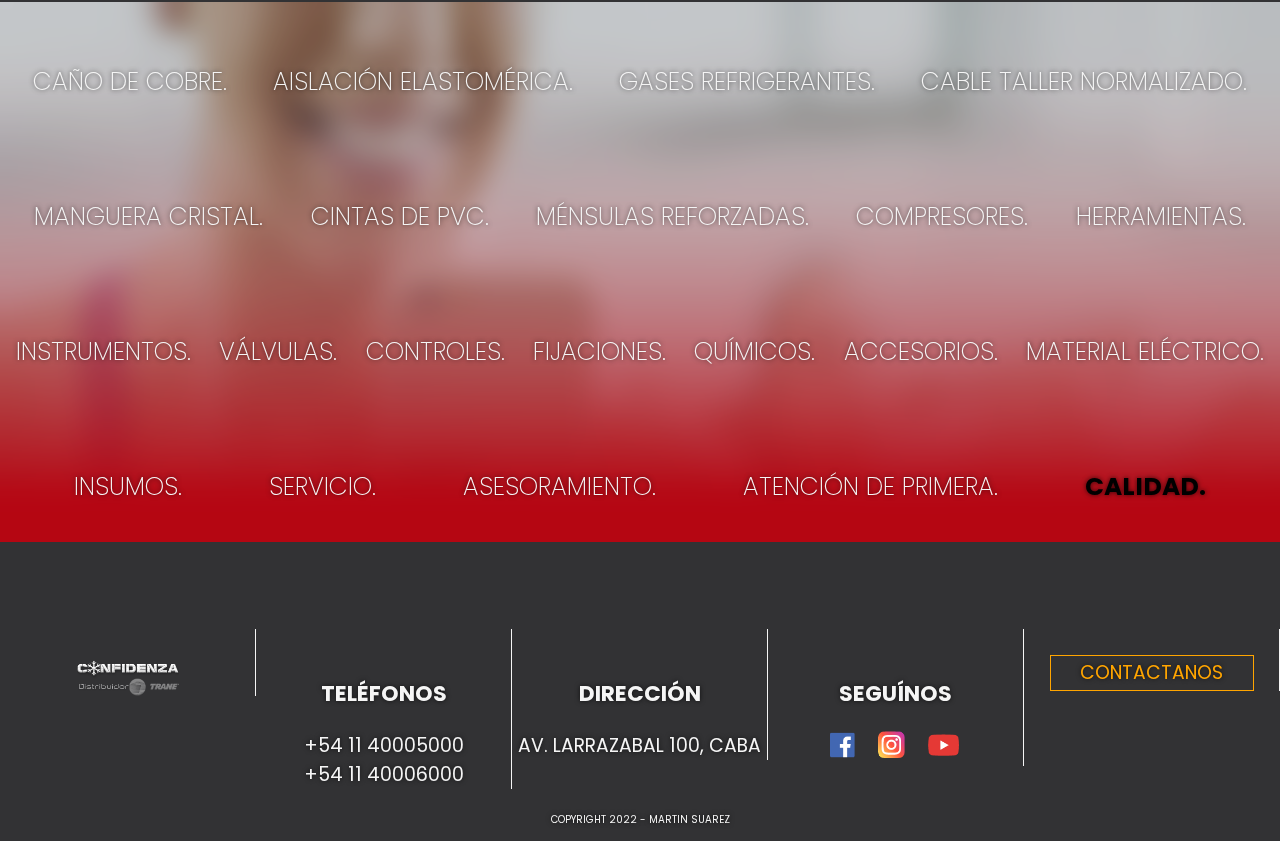
==== commit fa4c57ab: "Ajustes menores de estilo en textos homepage." ====
--- a/index.html
+++ b/index.html
@@ -74,7 +74,7 @@
                     <div class="carousel-item active">
                         <img src="assets/slider/slider1.png" class="d-block w-100" alt="Banner Marcas" title="Banner Marcas"/>
                         <div class="carousel-caption d-none d-md-block texto_slider">
-                            <h1 class="fw-bolder text-uppercase">¡Bienvenido a nuestra tienda!</h1>
+                            <h1 class="fw-bolder text-uppercase text-warning">¡Bienvenido a nuestra tienda!</h1>
                         </div>
                     </div>
                     <div class="carousel-item">
@@ -110,18 +110,18 @@
             <h2>Productos</h2>
             <p>Todos los productos e insumos que necesitas, en un solo lugar. Marcas líderes y alternativas. ¿Qué estás esperando?</p>
             <div class="productos__grid">
-                <div id="productos__cobre" class="productos__cobre"><a href="error404.html"><span>Cobre</span></a></div>
-                <div id="productos__aislacion" class="productos__aislacion"><a href="error404.html"><span>Aislación</span></a></div>
-                <div id="productos__gases" class="productos__gases"><a href="error404.html"><span>Gases</span></a></div>
-                <div id="productos__cable" class="productos__cable"><a href="error404.html"><span>Cable</span></a></div>
-                <div id="productos__manguera" class="productos__manguera"><a href="error404.html"><span>Manguera</span></a></div>
-                <div id="productos__cinta" class="productos__cinta"><a href="error404.html"><span>Cintas</span></a></div>
-                <div id="productos__mensulas" class="productos__mensulas"><a href="error404.html"><span>Ménsulas</span></a></div>
-                <div id="productos__compresores" class="productos__compresores"><a href="error404.html"><span>Compresores</span></a></div>
-                <div id="productos__herramientas" class="productos__herramientas"><a href="error404.html"><span>Herramientas</span></a></div>
-                <div id="productos__accesorios" class="productos__accesorios"><a href="error404.html"><span>Accesorios</span></a></div>
-                <div id="productos__varios" class="productos__varios"><a href="error404.html"><span>Varios</span></a></div>
-                <div id="productos__aireacondicionado" class="productos__aireacondicionado"><a href="error404.html"><span>Aire Acondicionado</span></a></div>
+                <div id="productos__cobre" class="productos__cobre"><a href="productos.html"><span>Cobre</span></a></div>
+                <div id="productos__aislacion" class="productos__aislacion"><a href="productos.html"><span>Aislación</span></a></div>
+                <div id="productos__gases" class="productos__gases"><a href="productos.html"><span>Gases</span></a></div>
+                <div id="productos__cable" class="productos__cable"><a href="productos.html"><span>Cable</span></a></div>
+                <div id="productos__manguera" class="productos__manguera"><a href="productos.html"><span>Manguera</span></a></div>
+                <div id="productos__cinta" class="productos__cinta"><a href="productos.html"><span>Cintas</span></a></div>
+                <div id="productos__mensulas" class="productos__mensulas"><a href="productos.html"><span>Ménsulas</span></a></div>
+                <div id="productos__compresores" class="productos__compresores"><a href="productos.html"><span>Compresores</span></a></div>
+                <div id="productos__herramientas" class="productos__herramientas"><a href="productos.html"><span>Herramientas</span></a></div>
+                <div id="productos__accesorios" class="productos__accesorios"><a href="productos.html"><span>Accesorios</span></a></div>
+                <div id="productos__varios" class="productos__varios"><a href="productos.html"><span>Varios</span></a></div>
+                <div id="productos__aireacondicionado" class="productos__aireacondicionado"><a href="productos.html"><span>Aire Acondicionado</span></a></div>
             </div>            
         </section>
         <section class="video">
@@ -274,6 +274,5 @@
     <!-- JavaScript Bundle with Popper -->
     <script src="https://cdn.jsdelivr.net/npm/bootstrap@5.2.0/dist/js/bootstrap.bundle.min.js" integrity="sha384-A3rJD856KowSb7dwlZdYEkO39Gagi7vIsF0jrRAoQmDKKtQBHUuLZ9AsSv4jD4Xa" crossorigin="anonymous"></script>
     <script src="scripts/navbar-collapse.js"></script>
-    <script src="scripts/main.js"></script>
 </body>
 </html>--- a/sass/style.css
+++ b/sass/style.css
@@ -1,3 +1,4 @@
+@charset "UTF-8";
 html {
   padding: 0;
   margin: 0; }
@@ -107,13 +108,15 @@
     justify-content: center;
     align-items: inherit; }
   .productos__grid a {
-    color: whitesmoke;
+    color: orange;
     font-size: 1.8em;
+    font-weight: 700;
     text-decoration: none;
     width: 100%;
     display: flex;
     justify-content: center;
     align-items: center;
+    background-color: white;
     background-repeat: no-repeat;
     background-size: cover;
     background-position: center;
@@ -505,7 +508,40 @@
   background-color: orange; }
 
 .thank_you,
-.error {
+.error,
+.bienvenida {
   padding-left: 2%; }
 
+/*Sección Carrito*/
+@media (min-width: 1025px) {
+  .h-custom {
+    height: 100vh !important;
+    color: black; } }
+
+.card-registration .select-input.form-control[readonly]:not([disabled]) {
+  font-size: 1rem;
+  line-height: 2.15;
+  padding-left: .75em;
+  padding-right: .75em; }
+
+.card-registration .select-arrow {
+  top: 13px; }
+
+.bg-grey {
+  background-color: #eae8e8; }
+
+@media (min-width: 992px) {
+  .card-registration-2 .bg-grey {
+    border-top-right-radius: 16px;
+    border-bottom-right-radius: 16px; } }
+
+@media (max-width: 991px) {
+  .card-registration-2 .bg-grey {
+    border-bottom-left-radius: 16px;
+    border-bottom-right-radius: 16px; } }
+
+/*Sección Productos*/
+.card {
+  color: black; }
+
 /*# sourceMappingURL=style.css.map */